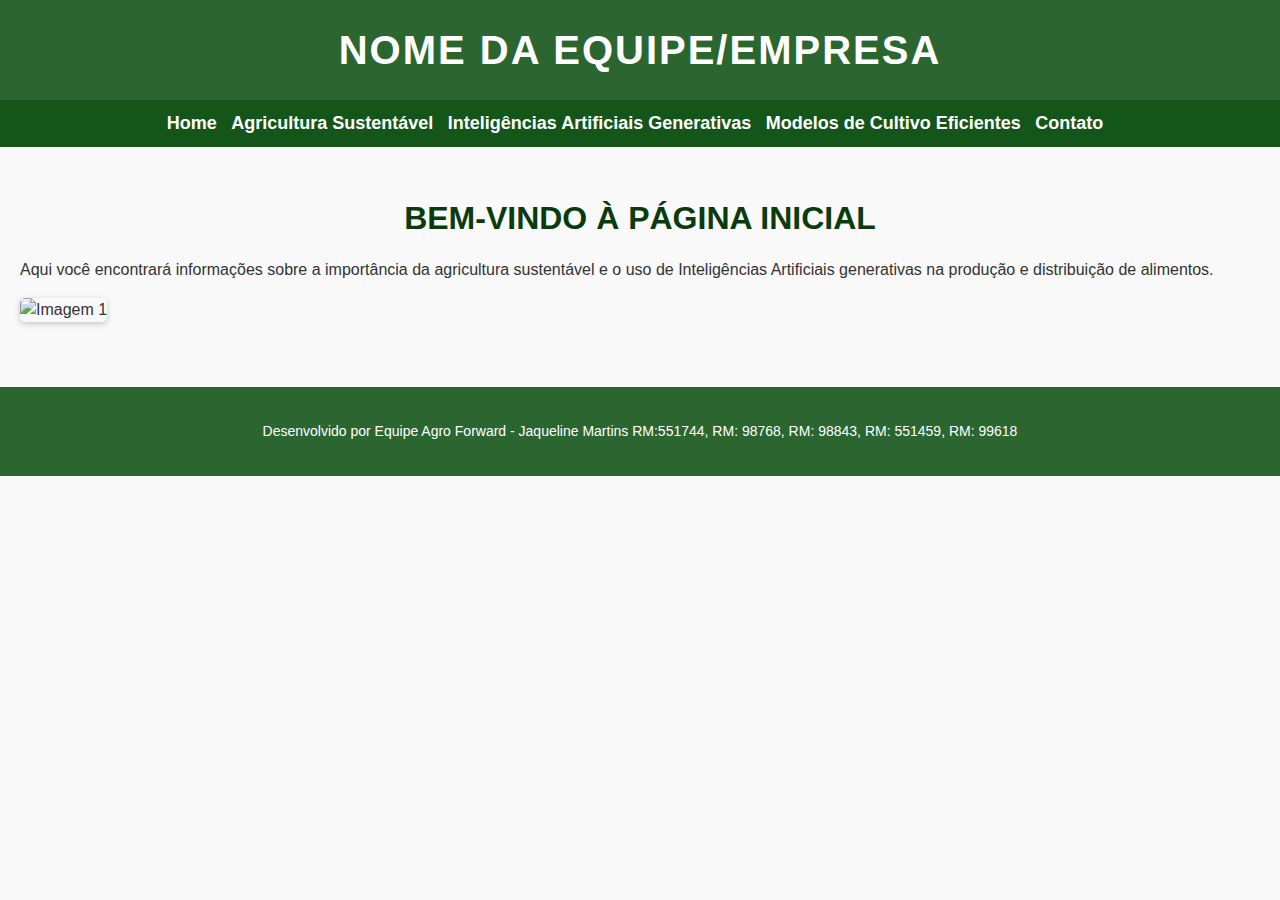
==== index.html @ 418324e0 "alterações" ====
<!DOCTYPE html>
<html lang="pt-BR">
<head>
  <meta charset="UTF-8">
  <title>Agricultura Sustentável</title>
  <link rel="stylesheet" href="css/design.css">
  <style>
    h1, h2 {
      text-align: center;
    }
  </style>
</head>
<body>
  <header>
    <h1>Nome da Equipe/Empresa</h1>
  </header>

  <nav>
    <ul>
      <li><a href="index.html">Home</a></li>
      <li><a href="agricultura.html">Agricultura Sustentável</a></li>
      <li><a href="inteligencias-artificiais.html">Inteligências Artificiais Generativas</a></li>
      <li><a href="modelos-cultivo-eficientes.html">Modelos de Cultivo Eficientes</a></li>
      <li><a href="contato.html">Contato</a></li>
    </ul>
  </nav>

  <main>
    <section>
      <h2>Bem-vindo à página inicial</h2>
      <p>Aqui você encontrará informações sobre a importância da agricultura sustentável e o uso de Inteligências Artificiais generativas na produção e distribuição de alimentos.</p>
      <img src="imagem1.jpg" alt="Imagem 1">
    </section>
  </main>

  <footer>
    <p>Desenvolvido por Equipe Agro Forward - Jaqueline Martins RM:551744, RM: 98768, RM: 98843,  RM: 551459, RM: 99618</p>
  </footer>
</body>
</html>
---- css/design.css ----
* {
  box-sizing: border-box;
}

body {
  font-family: Arial, sans-serif;
  line-height: 1.5;
  background-color: #f9f9f9;
  color: #333;
  margin: 0;
}

header {
  background-color: #064b0cd8;
  color: #fff;
  padding: 20px;
  text-align: center;
}

h1 {
  margin: 0;
  font-size: 40px;
  text-transform: uppercase;
  letter-spacing: 2px;
  font-weight: bold;
}

nav {
  background-color: #064b0cf1;
  padding: 10px;
  text-align: center;
}

nav ul {
  list-style-type: none;
  margin: 0;
  padding: 0;
}

nav ul li {
  display: inline;
  margin-right: 10px;
}

nav ul li a {
  color: #fff;
  text-decoration: none;
  font-size: 18px;
  font-weight: bold;
  transition: color 0.3s ease;
}

nav ul li a:hover {
  color: #FFCA28;
}

main {
  padding: 20px;
}

section {
  margin-bottom: 30px;
}

h2 {
  margin-bottom: 15px;
  font-size: 32px;
  color: #0a3b0d;
  text-transform: uppercase;
  font-weight: bold;
}

img {
  max-width: 100%;
  height: auto;
  margin-bottom: 15px;
  border-radius: 5px;
  box-shadow: 0 2px 6px rgba(0, 0, 0, 0.2);
}

footer {
  background-color: #064b0cd8;
  color: #fff;
  padding: 20px;
  text-align: center;
  font-size: 14px;
}
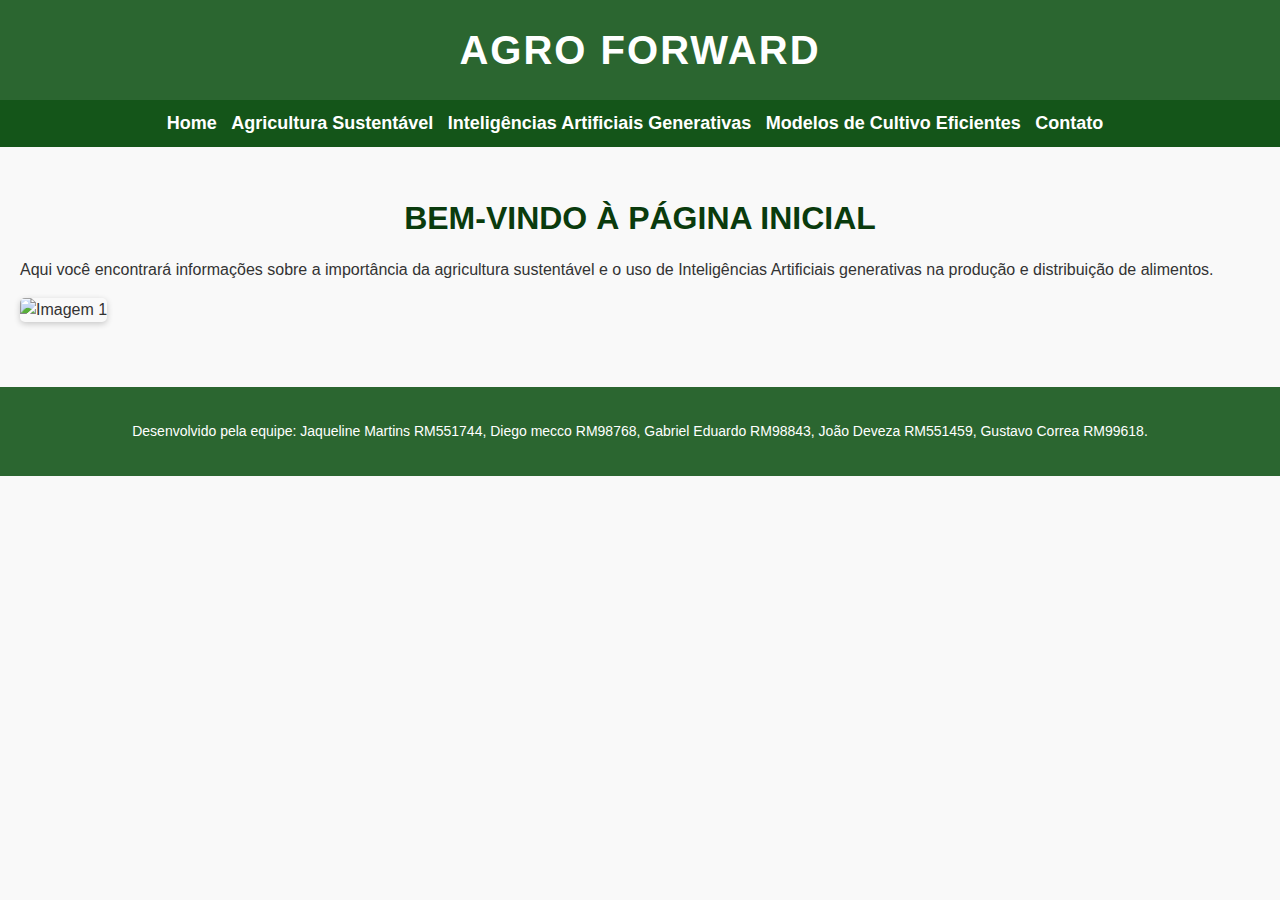
==== commit 447159ad: "Update index.html" ====
--- a/index.html
+++ b/index.html
@@ -12,7 +12,7 @@
 </head>
 <body>
   <header>
-    <h1>Nome da Equipe/Empresa</h1>
+    <h1>Agro Forward</h1>
   </header>
 
   <nav>
@@ -34,7 +34,7 @@
   </main>
 
   <footer>
-    <p>Desenvolvido por Equipe Agro Forward - Jaqueline Martins RM:551744, RM: 98768, RM: 98843,  RM: 551459, RM: 99618</p>
+    <p>Desenvolvido pela equipe: Jaqueline Martins RM551744, Diego mecco RM98768, Gabriel Eduardo RM98843, João Deveza RM551459, Gustavo Correa RM99618.</p>
   </footer>
 </body>
 </html>
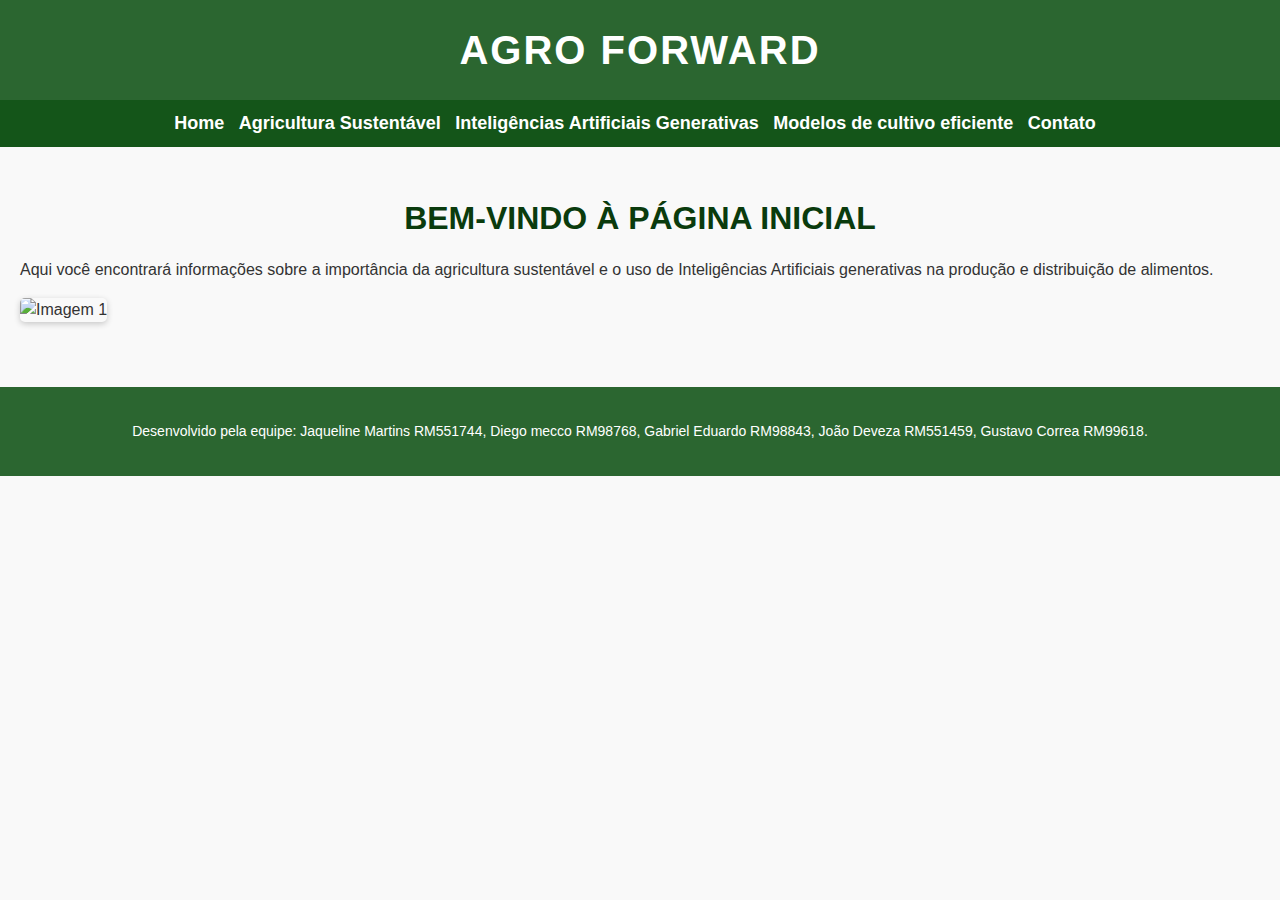
==== commit b4cbb14c: "Merge pull request #6 from jpdeveza/main" ====
--- a/index.html
+++ b/index.html
@@ -20,7 +20,7 @@
       <li><a href="index.html">Home</a></li>
       <li><a href="agricultura.html">Agricultura Sustentável</a></li>
       <li><a href="inteligencias-artificiais.html">Inteligências Artificiais Generativas</a></li>
-      <li><a href="modelos-cultivo-eficientes.html">Modelos de Cultivo Eficientes</a></li>
+      <li><a href="modelos-cultivo-eficientes.html">Modelos de cultivo eficiente</a></li>
       <li><a href="contato.html">Contato</a></li>
     </ul>
   </nav>
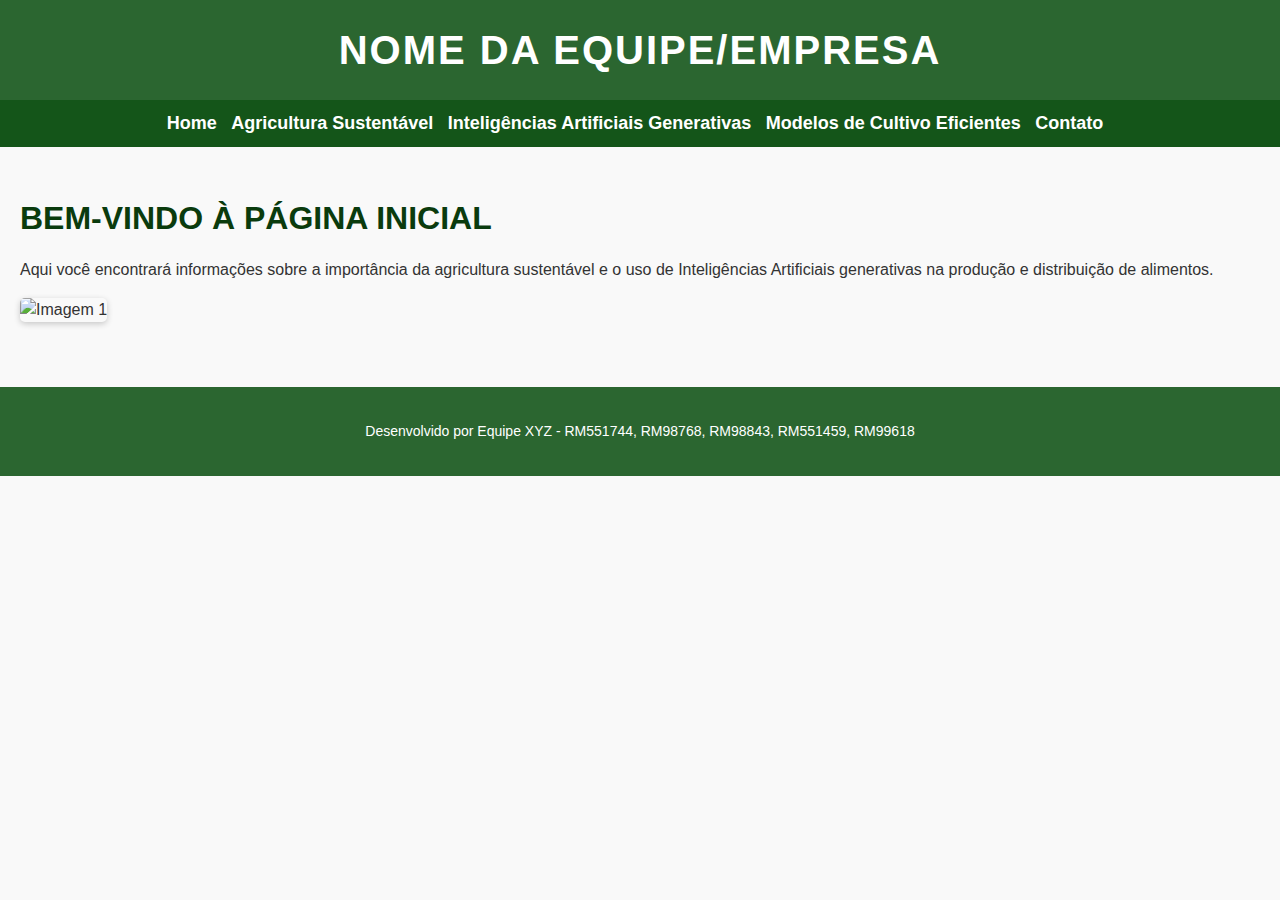
==== commit a08a1b98: "novas atualizaçoes" ====
--- a/index.html
+++ b/index.html
@@ -4,15 +4,11 @@
   <meta charset="UTF-8">
   <title>Agricultura Sustentável</title>
   <link rel="stylesheet" href="css/design.css">
-  <style>
-    h1, h2 {
-      text-align: center;
-    }
-  </style>
+  
 </head>
 <body>
   <header>
-    <h1>Agro Forward</h1>
+    <h1>Nome da Equipe/Empresa</h1>
   </header>
 
   <nav>
@@ -20,7 +16,7 @@
       <li><a href="index.html">Home</a></li>
       <li><a href="agricultura.html">Agricultura Sustentável</a></li>
       <li><a href="inteligencias-artificiais.html">Inteligências Artificiais Generativas</a></li>
-      <li><a href="modelos-cultivo-eficientes.html">Modelos de cultivo eficiente</a></li>
+      <li><a href="modelos-cultivo-eficientes.html">Modelos de Cultivo Eficientes</a></li>
       <li><a href="contato.html">Contato</a></li>
     </ul>
   </nav>
@@ -34,7 +30,7 @@
   </main>
 
   <footer>
-    <p>Desenvolvido pela equipe: Jaqueline Martins RM551744, Diego mecco RM98768, Gabriel Eduardo RM98843, João Deveza RM551459, Gustavo Correa RM99618.</p>
+    <p>Desenvolvido por Equipe XYZ - RM551744, RM98768, RM98843, RM551459, RM99618</p>
   </footer>
 </body>
 </html>
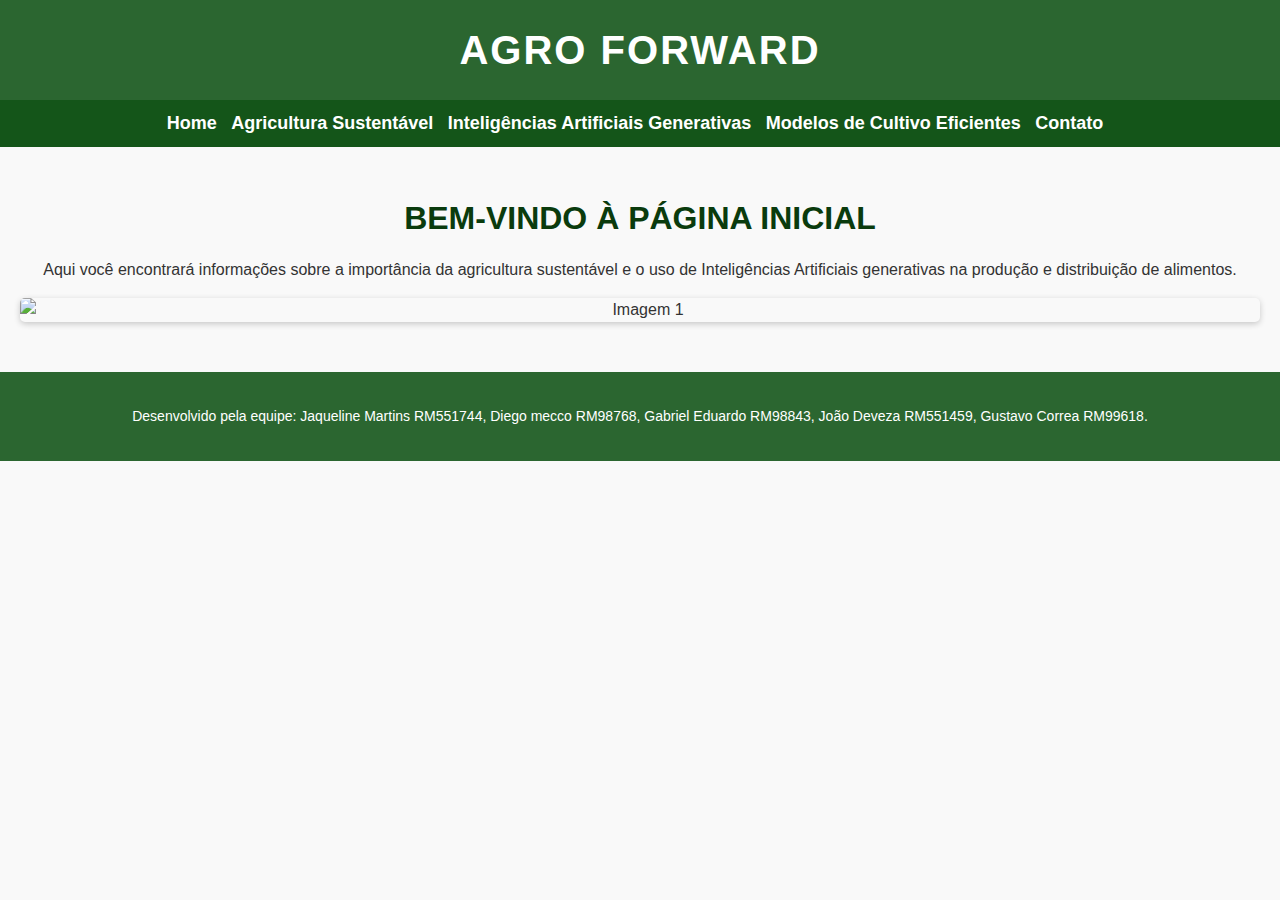
==== commit 2e67da65: "novas atualizaçoes" ====
--- a/index.html
+++ b/index.html
@@ -8,7 +8,7 @@
 </head>
 <body>
   <header>
-    <h1>Nome da Equipe/Empresa</h1>
+    <h1>Agro Forward</h1>
   </header>
 
   <nav>
@@ -30,7 +30,7 @@
   </main>
 
   <footer>
-    <p>Desenvolvido por Equipe XYZ - RM551744, RM98768, RM98843, RM551459, RM99618</p>
+    <p>Desenvolvido pela equipe: Jaqueline Martins RM551744, Diego mecco RM98768, Gabriel Eduardo RM98843, João Deveza RM551459, Gustavo Correa RM99618.</p>
   </footer>
 </body>
 </html>
--- a/css/design.css
+++ b/css/design.css
@@ -60,6 +60,7 @@
 
 section {
   margin-bottom: 30px;
+  text-align: center; /* Alinhar o conteúdo do section ao centro */
 }
 
 h2 {
@@ -76,6 +77,9 @@
   margin-bottom: 15px;
   border-radius: 5px;
   box-shadow: 0 2px 6px rgba(0, 0, 0, 0.2);
+  display: block; /* Alinhar a imagem ao centro */
+  margin-left: auto;
+  margin-right: auto;
 }
 
 footer {
@@ -86,3 +90,31 @@
   font-size: 14px;
 }
 
+/* Consulta de mídia para dispositivos móveis */
+@media (max-width: 480px) {
+  h1 {
+    font-size: 24px;
+    text-align: center;
+  }
+
+  h2 {
+    font-size: 20px;
+    text-align: center; /* Alinhar o título ao centro */
+  }
+
+  img {
+    margin-left: auto;
+    margin-right: auto;
+    display: block;
+  }
+
+  nav ul li {
+    display: block;
+    margin-right: 0;
+    margin-bottom: 10px;
+  }
+
+  main {
+    padding: 10px;
+  }
+}
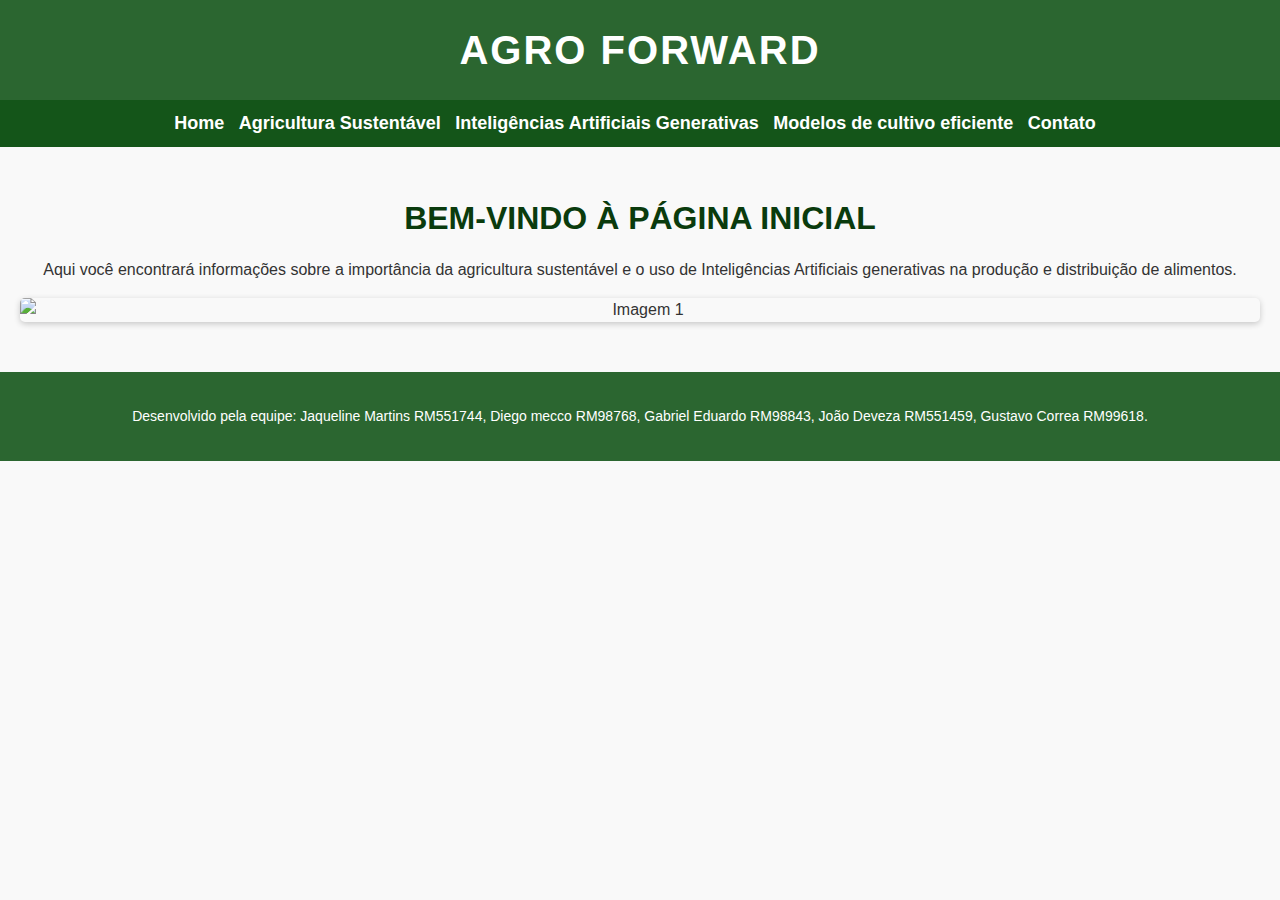
==== commit cbac6e93: "Merge branch 'main' of https://github.com/gustavo-specxx/Global-Solution_Web" ====
--- a/index.html
+++ b/index.html
@@ -16,7 +16,7 @@
       <li><a href="index.html">Home</a></li>
       <li><a href="agricultura.html">Agricultura Sustentável</a></li>
       <li><a href="inteligencias-artificiais.html">Inteligências Artificiais Generativas</a></li>
-      <li><a href="modelos-cultivo-eficientes.html">Modelos de Cultivo Eficientes</a></li>
+      <li><a href="modelos-cultivo-eficientes.html">Modelos de cultivo eficiente</a></li>
       <li><a href="contato.html">Contato</a></li>
     </ul>
   </nav>
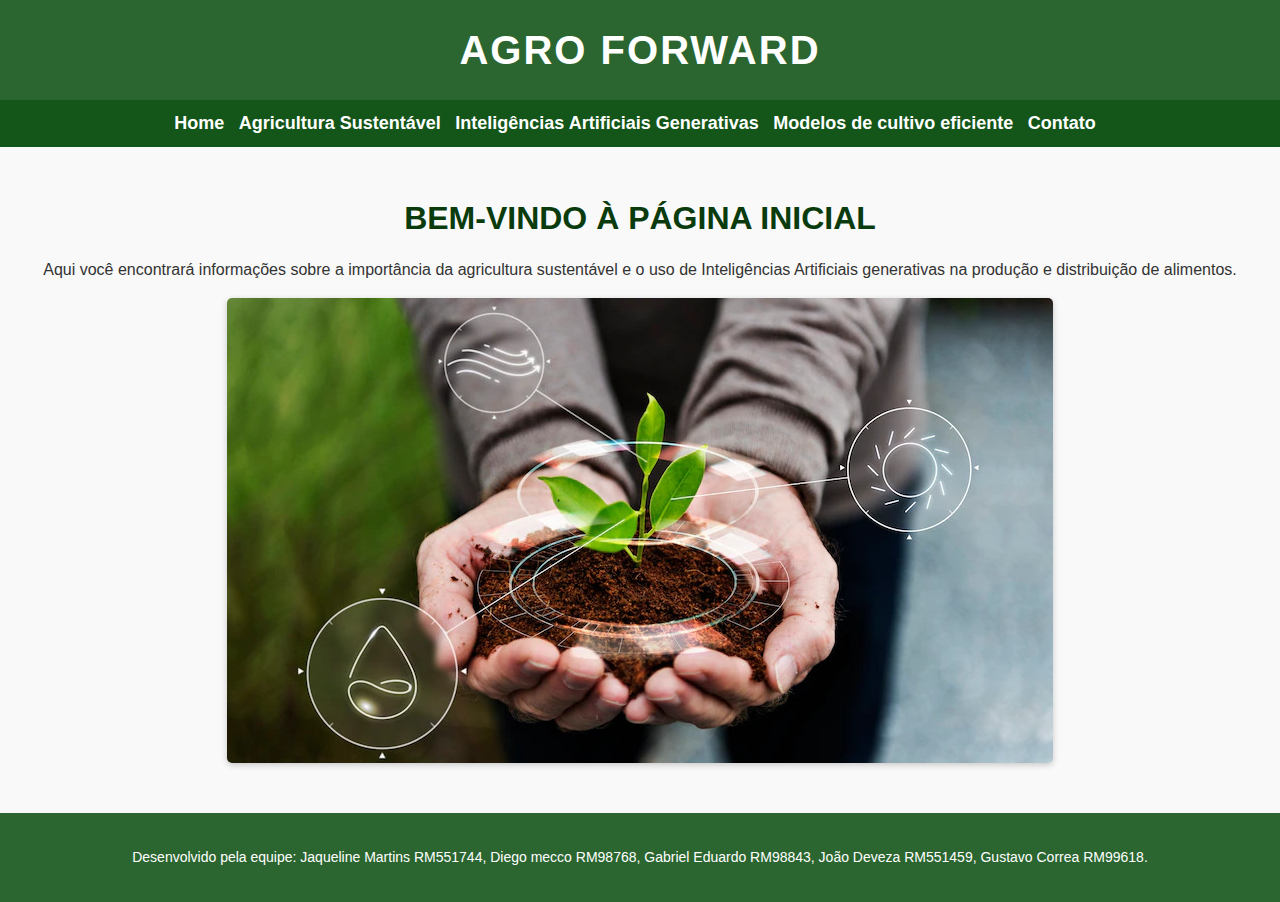
==== commit f3a7ae1c: ""imagem1"" ====
--- a/index.html
+++ b/index.html
@@ -25,7 +25,7 @@
     <section>
       <h2>Bem-vindo à página inicial</h2>
       <p>Aqui você encontrará informações sobre a importância da agricultura sustentável e o uso de Inteligências Artificiais generativas na produção e distribuição de alimentos.</p>
-      <img src="imagem1.jpg" alt="Imagem 1">
+      <img src="imagens/imagem1.jpg" alt="Imagem 1">
     </section>
   </main>
 
